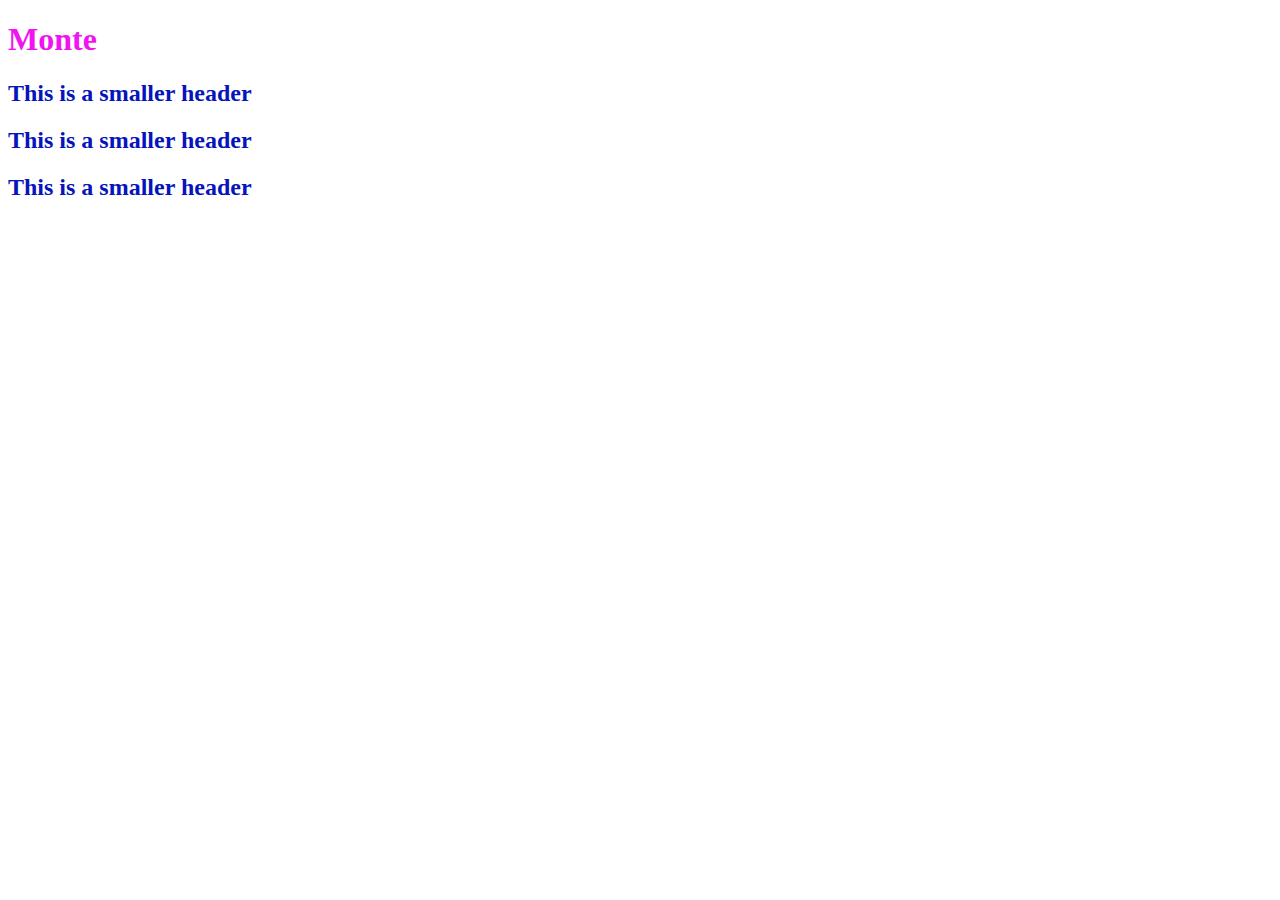
==== index.html @ ae1da41d "CSS" ====
<!DOCTYPE html>
<html lang="en">
<head>
    <meta charset="UTF-8">
    <meta http-equiv="X-UA-Compatible" content="IE=edge">
    <meta name="viewport" content="width=device-width, initial-scale=1.0">
    <title>Document</title>

    <style>
        /* CSS rule */
        h2 {

            color:rgb(5, 20, 187)

        }

    </style>


</head>


<body>
    <!-- Inline Elements -->
    <h1 style="color:rgb(240, 21, 240)">Monte</h1>

    <h2>This is a smaller header </h2>
    <h2>This is a smaller header </h2>
    <h2>This is a smaller header </h2>


</body>
</html>
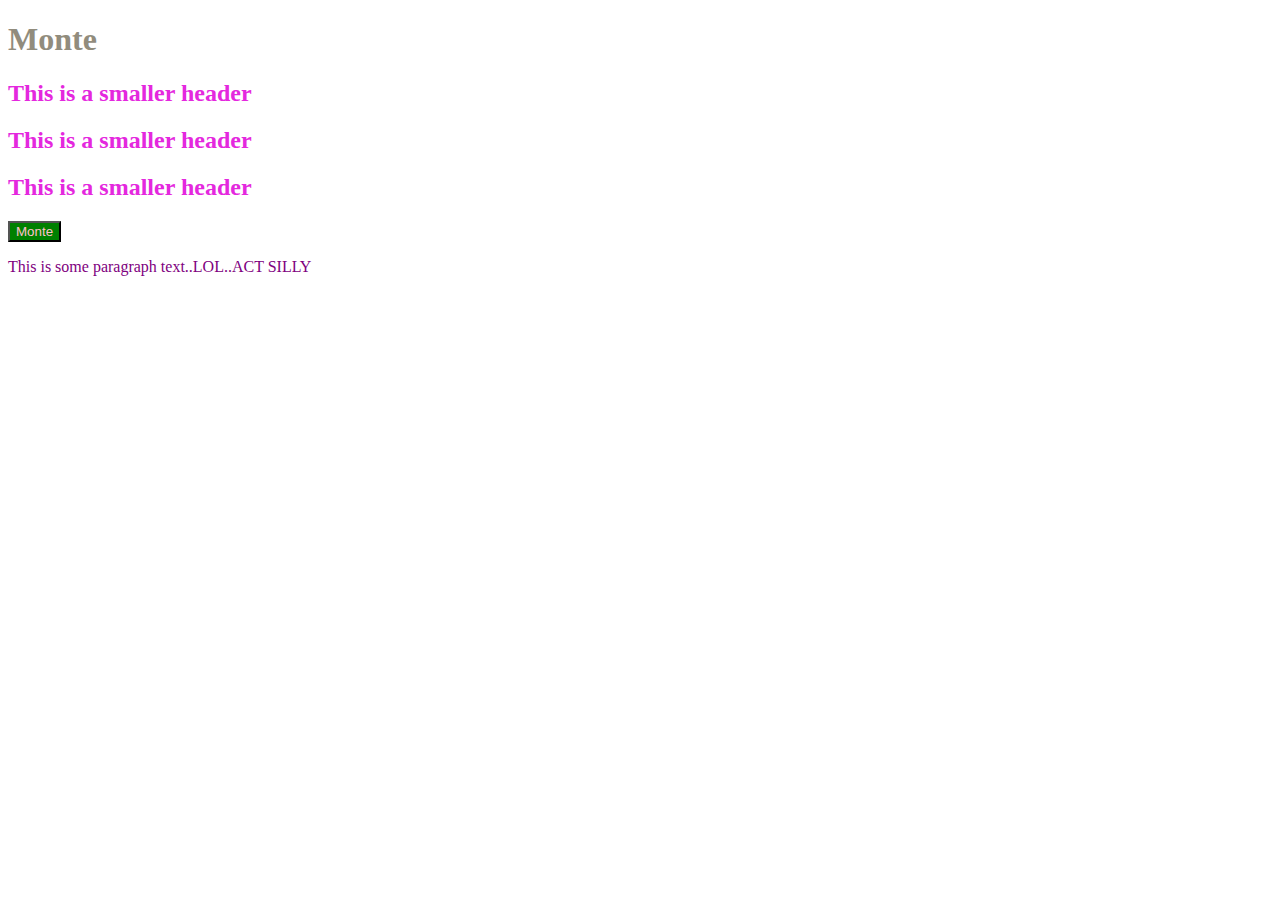
==== commit 572be46c: "CSS" ====
--- a/index.html
+++ b/index.html
@@ -6,15 +6,17 @@
     <meta name="viewport" content="width=device-width, initial-scale=1.0">
     <title>Document</title>
 
-    <style>
-        /* CSS rule */
+    <link rel="stylesheet" href="styles.css">
+
+    <!-- <style>
+        
         h2 {
 
             color:rgb(5, 20, 187)
 
         }
 
-    </style>
+    </style> -->
 
 
 </head>
@@ -22,12 +24,16 @@
 
 <body>
     <!-- Inline Elements -->
-    <h1 style="color:rgb(240, 21, 240)">Monte</h1>
+    <h1 style="color:rgb(145, 140, 125)">Monte</h1>
 
     <h2>This is a smaller header </h2>
     <h2>This is a smaller header </h2>
     <h2>This is a smaller header </h2>
 
+    <button>Monte</button>
+
+    <p>This is some paragraph text..LOL..ACT SILLY</p>
+
 
 </body>
 </html>--- a/styles.css
+++ b/styles.css
@@ -0,0 +1,18 @@
+h2 {
+
+    color:rgb(228, 40, 222)
+
+}
+
+button {
+
+    color:pink;
+    background-color:green;
+
+}
+
+p {
+
+    color:purple;
+
+}